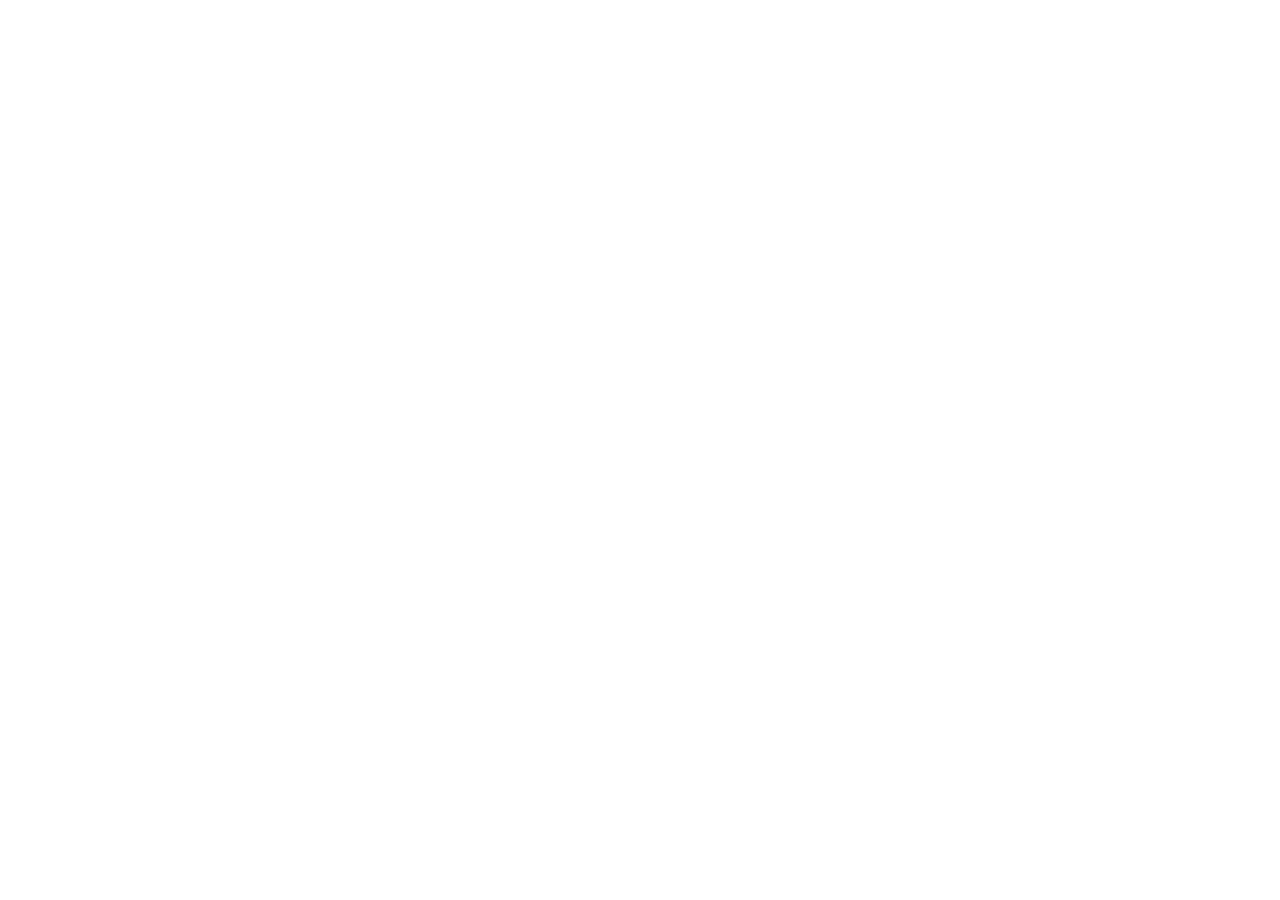
==== statisk_site/product.html @ 71fb6802 "Add files via upload" ====
<!doctype html>
<html lang="da">
  <head>
    <meta charset="UTF-8" />
    <meta name="viewport" content="width=device-width, initial-scale=1.0" />
    <title>Document</title>
  </head>
  <body></body>
</html>
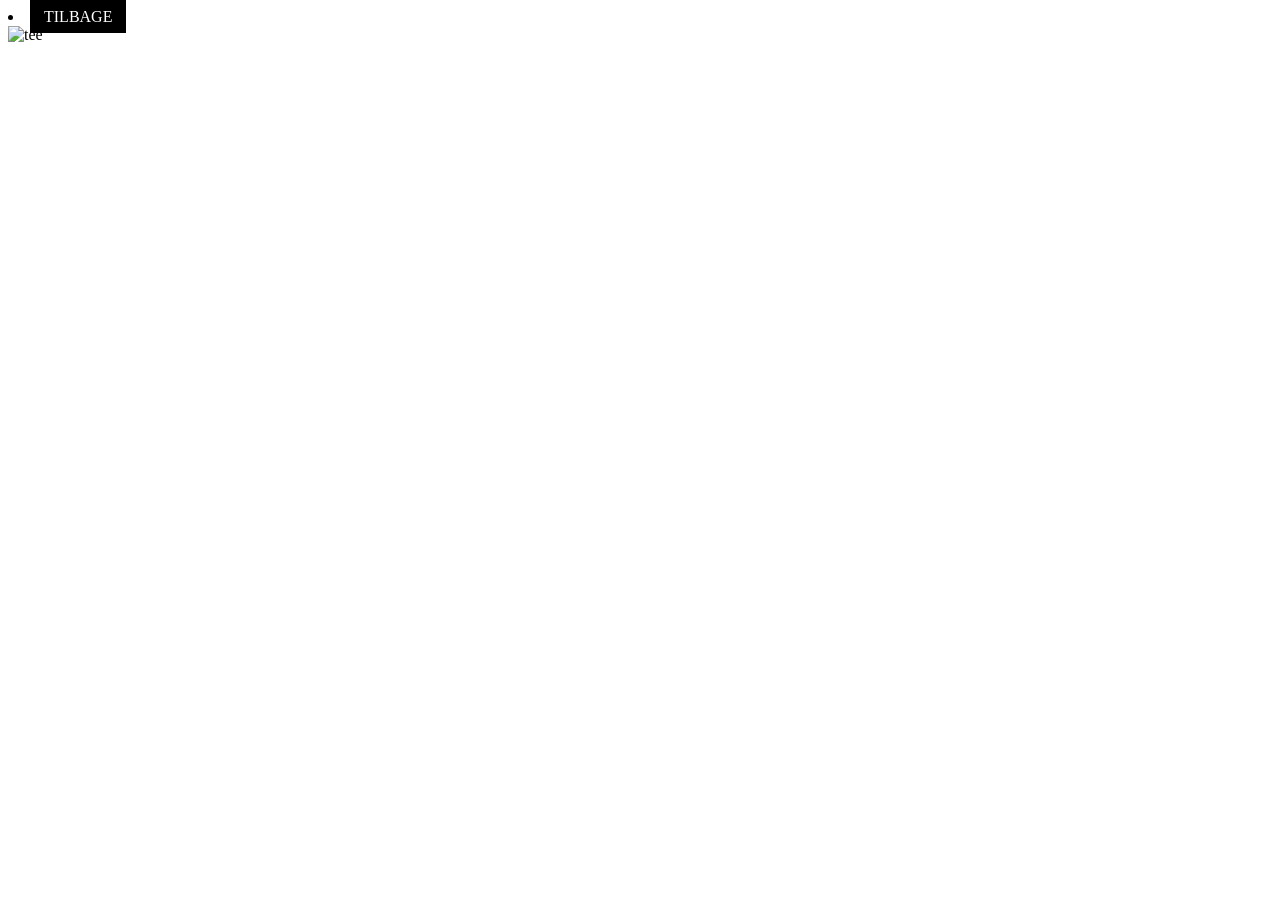
==== commit 81498c6a: "tilbage" ====
--- a/statisk_site/product.html
+++ b/statisk_site/product.html
@@ -4,6 +4,17 @@
     <meta charset="UTF-8" />
     <meta name="viewport" content="width=device-width, initial-scale=1.0" />
     <title>Document</title>
+    <link rel="stylesheet" href="index.html" />
+    <link rel="stylesheet" href="style.css" />
   </head>
-  <body></body>
+  <body>
+    <li><a href="productlist.html" class="knap">TILBAGE</a></li>
+
+    <section>
+      <img
+        src="https://kea-alt-del.dk/t7/images/webp/640/1532.webp"
+        alt="tee"
+      />
+    </section>
+  </body>
 </html>
--- a/statisk_site/style.css
+++ b/statisk_site/style.css
@@ -0,0 +1,91 @@
+.box {
+  width: 400px;
+  height: 100px;
+  background-color: rgb(99, 146, 104);
+  text-align: center;
+}
+.grid {
+  display: grid;
+  grid-template-columns: 1fr 1fr 1fr;
+  gap: 20px;
+  margin: 50px;
+}
+
+h1 {
+  margin: 50px;
+}
+
+.grid-1-1-1-1 {
+  display: grid;
+  grid-template-columns: 1fr 1fr 1fr 1fr;
+}
+img {
+  width: 60%;
+}
+.box_p {
+  margin: auto;
+}
+.udsolgt {
+  position: relative;
+}
+.produkt {
+  position: relative;
+  width: 100%;
+}
+
+.produkt img {
+  width: 100%;
+  display: block;
+}
+
+.udsolgt {
+  position: absolute;
+  bottom: 500px;
+  left: 1100px;
+
+  background: rgba(179, 179, 179, 0.7);
+  color: white;
+  padding: 8px 14px;
+  font-size: 22px;
+  font-weight: bold;
+}
+.udsolgt2 {
+  position: absolute;
+  bottom: 500px;
+  left: 400px;
+
+  background: rgba(179, 179, 179, 0.7);
+  color: white;
+  padding: 8px 14px;
+  font-size: 22px;
+  font-weight: bold;
+}
+.tilbud {
+  position: absolute;
+  bottom: 450px;
+  left: 1100px;
+  background: rgb(255, 225, 0);
+  color: white;
+  padding: 8px 14px;
+  font-size: 22px;
+  font-weight: bold;
+}
+.tilbud2 {
+  position: absolute;
+  bottom: 450px;
+  left: 750px;
+  background: rgb(255, 225, 0);
+  color: white;
+  padding: 8px 14px;
+  font-size: 22px;
+  font-weight: bold;
+}
+.tilbud_1 {
+  text-decoration-line: line-through;
+}
+.knap {
+  background-color: black;
+  color: rgb(255, 255, 255);
+  padding: 8px 14px;
+  text-decoration: none;
+}
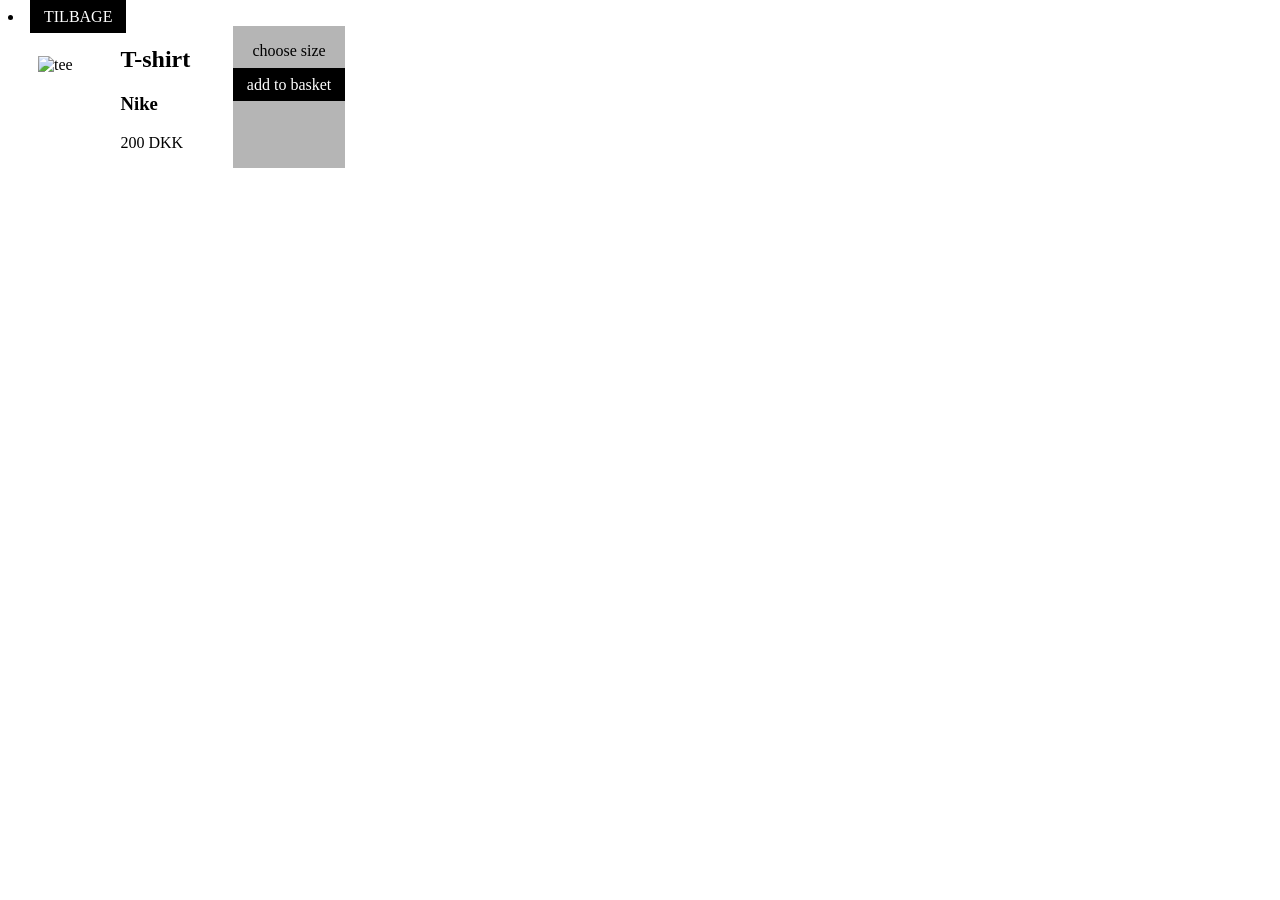
==== commit a1163b21: "add to basket" ====
--- a/statisk_site/product.html
+++ b/statisk_site/product.html
@@ -10,11 +10,23 @@
   <body>
     <li><a href="productlist.html" class="knap">TILBAGE</a></li>
 
-    <section>
-      <img
-        src="https://kea-alt-del.dk/t7/images/webp/640/1532.webp"
-        alt="tee"
-      />
+    <section class="produkt_3">
+      <div>
+        <img
+          src="https://kea-alt-del.dk/t7/images/webp/640/1532.webp"
+          alt="tee"
+          class="product_1"
+        />
+      </div>
+      <div>
+        <h2>T-shirt</h2>
+        <h3>Nike</h3>
+        <p>200 DKK</p>
+      </div>
+      <div class="box_3">
+        <p>choose size</p>
+        <a class="knap" href="product.html">add to basket</a>
+      </div>
     </section>
   </body>
 </html>
--- a/statisk_site/style.css
+++ b/statisk_site/style.css
@@ -89,3 +89,18 @@
   padding: 8px 14px;
   text-decoration: none;
 }
+
+.product_1 {
+  padding: 30px;
+  width: 80%;
+}
+.box_3 {
+  background-color: rgb(181, 181, 181);
+  text-align-last: center;
+}
+
+.produkt_3 {
+  display: grid;
+  grid-template-columns: 1fr 1fr 1fr;
+  width: fit-content;
+}
